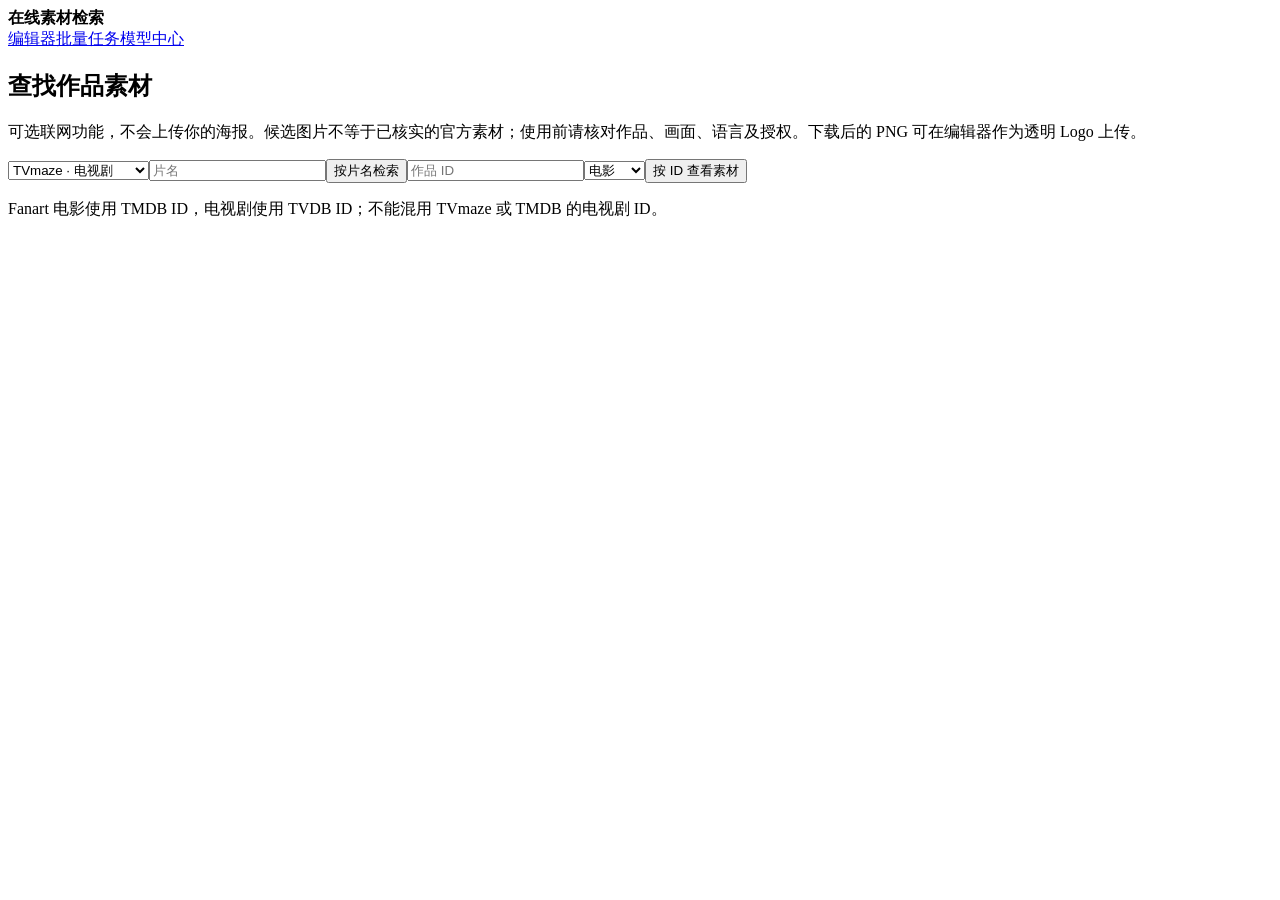
==== app/static/assets.html @ 40605734 "Complete initial public V0.3 source import" ====
<!doctype html><html lang="zh-CN"><head><meta charset="utf-8"><meta name="viewport" content="width=device-width,initial-scale=1"><title>素材检索 · 海报工作台</title><link rel="stylesheet" href="/style.css"><link rel="stylesheet" href="/suite.css"></head><body>
<header><strong>在线素材检索</strong><nav><a href="/">编辑器</a><a href="/tasks.html">批量任务</a><a href="/models.html">模型中心</a></nav></header><main class="wide">
<section class="card panel"><h1>查找作品素材</h1><p>可选联网功能，不会上传你的海报。候选图片不等于已核实的官方素材；使用前请核对作品、画面、语言及授权。下载后的 PNG 可在编辑器作为透明 Logo 上传。</p><div class="controls"><select id="provider"><option value="tvmaze">TVmaze · 电视剧</option><option value="tmdb">TMDB · 电影/电视剧</option><option value="fanart">Fanart · 指定作品 ID</option></select><input id="query" placeholder="片名"><button id="search">按片名检索</button><input id="mediaId" placeholder="作品 ID"><select id="mediaType"><option value="movie">电影</option><option value="tv">电视剧</option></select><button id="byId">按 ID 查看素材</button></div><p class="subtle">Fanart 电影使用 TMDB ID，电视剧使用 TVDB ID；不能混用 TVmaze 或 TMDB 的电视剧 ID。</p><div id="results" class="model-grid"></div></section>
<details id="configuration" class="card panel" hidden><summary>管理员 · 网络与来源配置</summary><p id="configured"></p><label><input id="network" type="checkbox">启用在线素材检索</label><label>TMDB Read Access Token<input id="tmdb" type="password" autocomplete="off" placeholder="留空保留原值"></label><label>Fanart API Key<input id="fanart" type="password" autocomplete="off" placeholder="留空保留原值"></label><p class="subtle">凭据仅保存在本机 data 中，不回传浏览器。该目录及备份应按敏感数据保管。</p><button id="save">保存</button></details>
</main><div id="toast" role="status" hidden></div><script src="/common.js"></script><script src="/assets.js"></script></body></html>
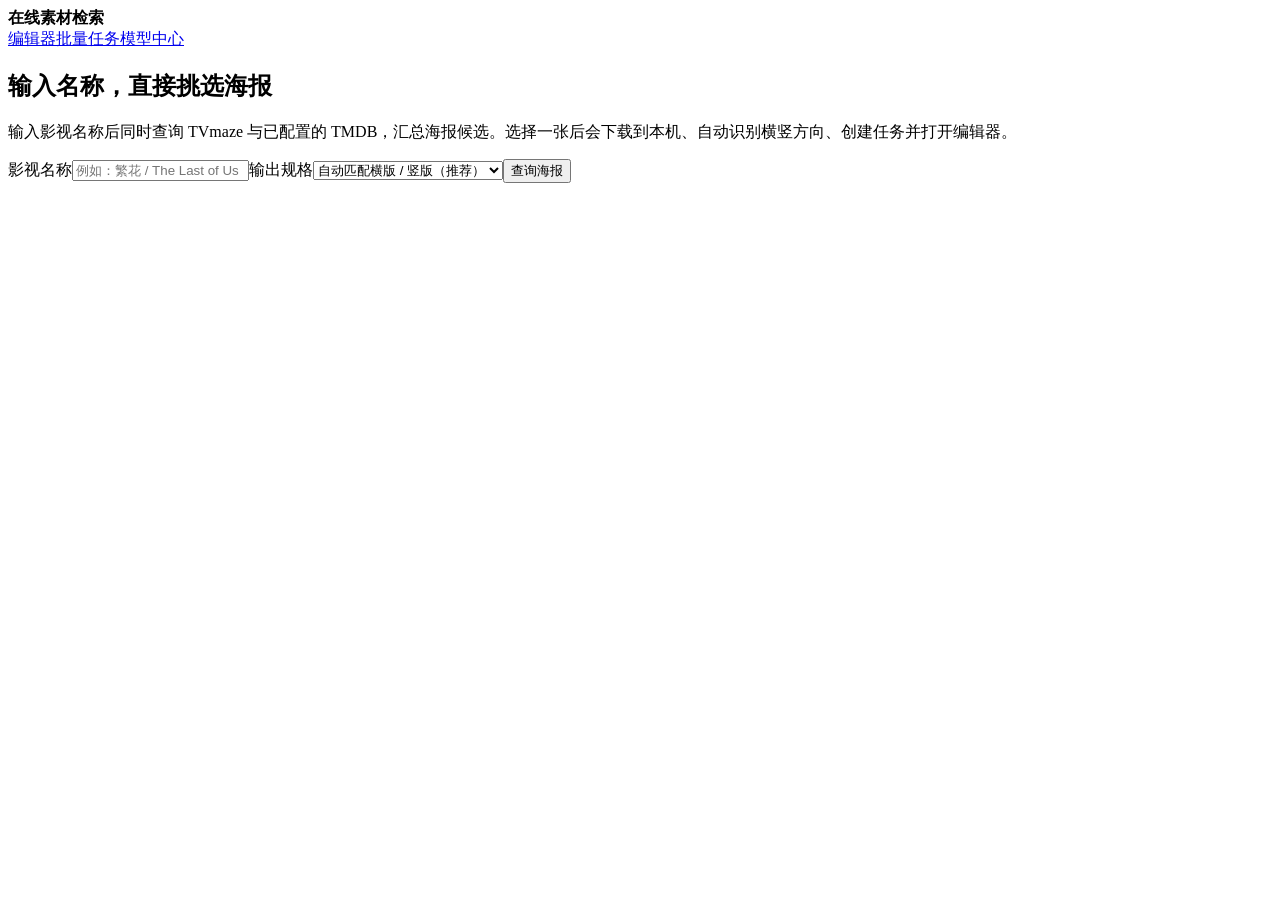
==== commit 7f4a2204: "Release v0.3.1 poster discovery workflow" ====
--- a/app/static/assets.html
+++ b/app/static/assets.html
@@ -1,5 +1,5 @@
 <!doctype html><html lang="zh-CN"><head><meta charset="utf-8"><meta name="viewport" content="width=device-width,initial-scale=1"><title>素材检索 · 海报工作台</title><link rel="stylesheet" href="/style.css"><link rel="stylesheet" href="/suite.css"></head><body>
 <header><strong>在线素材检索</strong><nav><a href="/">编辑器</a><a href="/tasks.html">批量任务</a><a href="/models.html">模型中心</a></nav></header><main class="wide">
-<section class="card panel"><h1>查找作品素材</h1><p>可选联网功能，不会上传你的海报。候选图片不等于已核实的官方素材；使用前请核对作品、画面、语言及授权。下载后的 PNG 可在编辑器作为透明 Logo 上传。</p><div class="controls"><select id="provider"><option value="tvmaze">TVmaze · 电视剧</option><option value="tmdb">TMDB · 电影/电视剧</option><option value="fanart">Fanart · 指定作品 ID</option></select><input id="query" placeholder="片名"><button id="search">按片名检索</button><input id="mediaId" placeholder="作品 ID"><select id="mediaType"><option value="movie">电影</option><option value="tv">电视剧</option></select><button id="byId">按 ID 查看素材</button></div><p class="subtle">Fanart 电影使用 TMDB ID，电视剧使用 TVDB ID；不能混用 TVmaze 或 TMDB 的电视剧 ID。</p><div id="results" class="model-grid"></div></section>
+<section class="card panel"><h1>输入名称，直接挑选海报</h1><p>输入影视名称后同时查询 TVmaze 与已配置的 TMDB，汇总海报候选。选择一张后会下载到本机、自动识别横竖方向、创建任务并打开编辑器。</p><div class="controls"><label>影视名称<input id="query" placeholder="例如：繁花 / The Last of Us" autocomplete="off"></label><label>输出规格<select id="profile"><option value="auto">自动匹配横版 / 竖版（推荐）</option></select></label><button id="search" class="primary">查询海报</button></div><p id="sourceStatus" class="subtle"></p><div id="results" class="asset-list"></div></section>
 <details id="configuration" class="card panel" hidden><summary>管理员 · 网络与来源配置</summary><p id="configured"></p><label><input id="network" type="checkbox">启用在线素材检索</label><label>TMDB Read Access Token<input id="tmdb" type="password" autocomplete="off" placeholder="留空保留原值"></label><label>Fanart API Key<input id="fanart" type="password" autocomplete="off" placeholder="留空保留原值"></label><p class="subtle">凭据仅保存在本机 data 中，不回传浏览器。该目录及备份应按敏感数据保管。</p><button id="save">保存</button></details>
 </main><div id="toast" role="status" hidden></div><script src="/common.js"></script><script src="/assets.js"></script></body></html>
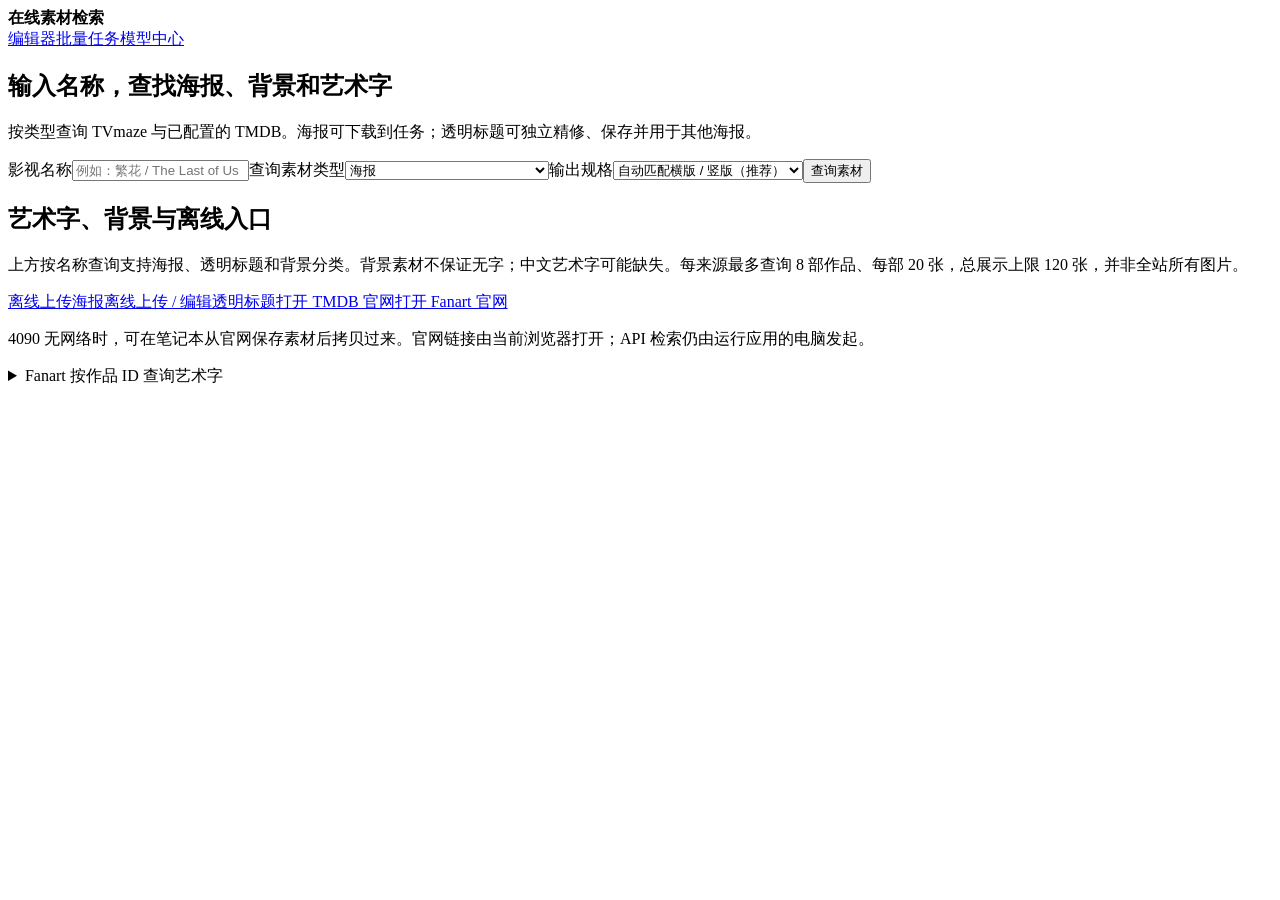
==== commit bfb2a029: "V0.3.2: independent title editor, alpha-mask fixes and offline artwork workflow" ====
--- a/app/static/assets.html
+++ b/app/static/assets.html
@@ -1,5 +1,6 @@
 <!doctype html><html lang="zh-CN"><head><meta charset="utf-8"><meta name="viewport" content="width=device-width,initial-scale=1"><title>素材检索 · 海报工作台</title><link rel="stylesheet" href="/style.css"><link rel="stylesheet" href="/suite.css"></head><body>
 <header><strong>在线素材检索</strong><nav><a href="/">编辑器</a><a href="/tasks.html">批量任务</a><a href="/models.html">模型中心</a></nav></header><main class="wide">
-<section class="card panel"><h1>输入名称，直接挑选海报</h1><p>输入影视名称后同时查询 TVmaze 与已配置的 TMDB，汇总海报候选。选择一张后会下载到本机、自动识别横竖方向、创建任务并打开编辑器。</p><div class="controls"><label>影视名称<input id="query" placeholder="例如：繁花 / The Last of Us" autocomplete="off"></label><label>输出规格<select id="profile"><option value="auto">自动匹配横版 / 竖版（推荐）</option></select></label><button id="search" class="primary">查询海报</button></div><p id="sourceStatus" class="subtle"></p><div id="results" class="asset-list"></div></section>
+<section class="card panel"><h1>输入名称，查找海报、背景和艺术字</h1><p>按类型查询 TVmaze 与已配置的 TMDB。海报可下载到任务；透明标题可独立精修、保存并用于其他海报。</p><div class="controls"><label>影视名称<input id="query" placeholder="例如：繁花 / The Last of Us" autocomplete="off"></label><label>查询素材类型<select id="assetKind"><option value="posters">海报</option><option value="logos">透明标题 / Logo（TMDB）</option><option value="backdrops">背景图（需人工检查是否带字）</option></select></label><label>输出规格<select id="profile"><option value="auto">自动匹配横版 / 竖版（推荐）</option></select></label><button id="search" class="primary">查询素材</button></div><p id="sourceStatus" class="subtle"></p><div id="results" class="asset-list"></div></section>
+<section class="card panel"><h2>艺术字、背景与离线入口</h2><p>上方按名称查询支持海报、透明标题和背景分类。背景素材不保证无字；中文艺术字可能缺失。每来源最多查询 8 部作品、每部 20 张，总展示上限 120 张，并非全站所有图片。</p><div class="controls"><a href="/">离线上传海报</a><a href="/titles.html">离线上传 / 编辑透明标题</a><a href="https://www.themoviedb.org/" target="_blank" rel="noopener noreferrer">打开 TMDB 官网</a><a href="https://fanart.tv/" target="_blank" rel="noopener noreferrer">打开 Fanart 官网</a></div><p>4090 无网络时，可在笔记本从官网保存素材后拷贝过来。官网链接由当前浏览器打开；API 检索仍由运行应用的电脑发起。</p><details><summary>Fanart 按作品 ID 查询艺术字</summary><label>作品类型<select id="fanartType"><option value="movie">电影 · TMDB ID</option><option value="tv">电视剧 · TVDB ID（不是 TMDB TV ID）</option></select></label><label>作品 ID<input id="fanartId" inputmode="numeric"></label><button id="fanartSearch">查询 Fanart 标题</button></details></section>
 <details id="configuration" class="card panel" hidden><summary>管理员 · 网络与来源配置</summary><p id="configured"></p><label><input id="network" type="checkbox">启用在线素材检索</label><label>TMDB Read Access Token<input id="tmdb" type="password" autocomplete="off" placeholder="留空保留原值"></label><label>Fanart API Key<input id="fanart" type="password" autocomplete="off" placeholder="留空保留原值"></label><p class="subtle">凭据仅保存在本机 data 中，不回传浏览器。该目录及备份应按敏感数据保管。</p><button id="save">保存</button></details>
 </main><div id="toast" role="status" hidden></div><script src="/common.js"></script><script src="/assets.js"></script></body></html>
